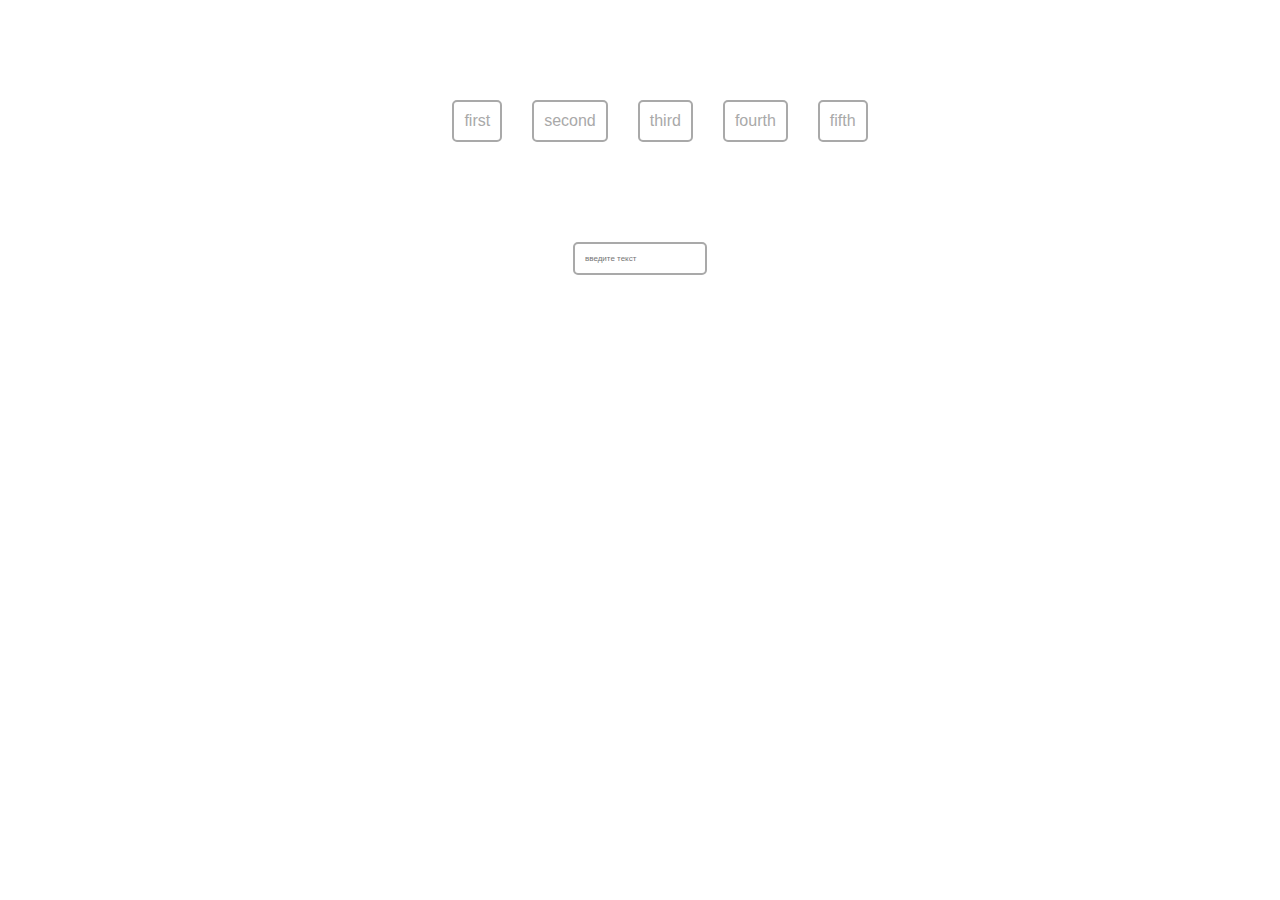
==== test/test.html @ 87f3a5bb "work save" ====
<!DOCTYPE html>
<html lang="ru">
<head>
    <meta charset="UTF-8">
    <meta name="viewport" content="width=device-width, initial-scale=1.0">
    <title>Document</title>
    <link rel="stylesheet" href="test.css">
</head>
<body>
    <ul class="list">
        <li class="list__item">first</li>
        <li class="list__item">second</li>
        <li class="list__item">third</li>
        <li class="list__item">fourth</li>
        <li class="list__item">fifth</li>
    </ul>

    <input type="text" name="text" id="text" class="text" placeholder="введите текст">
</body>
<script src="test.js"></script>
</html>
---- test/test.css ----
* {
    font-family: sans-serif;
}

.list {
    display: flex;
    gap: 30px;
    justify-content: center;
    margin-top: 100px;
    list-style-type: none;
}

.list__item {
    padding: 10px;
    color: darkgray;
    border: 2px solid darkgray;
    border-radius: 5px;
}

.list__item:hover {
    color: darkorange;
    font-weight: 800;
    border: 3px solid darkorange;
    cursor: pointer;
}

.text {
    display: block;
    margin-top: 100px;
    margin-left: auto;
    margin-right: auto;
    padding: 10px;
    font-size: 8px;
    border: 2px solid darkgray;
    border-radius: 5px;
}
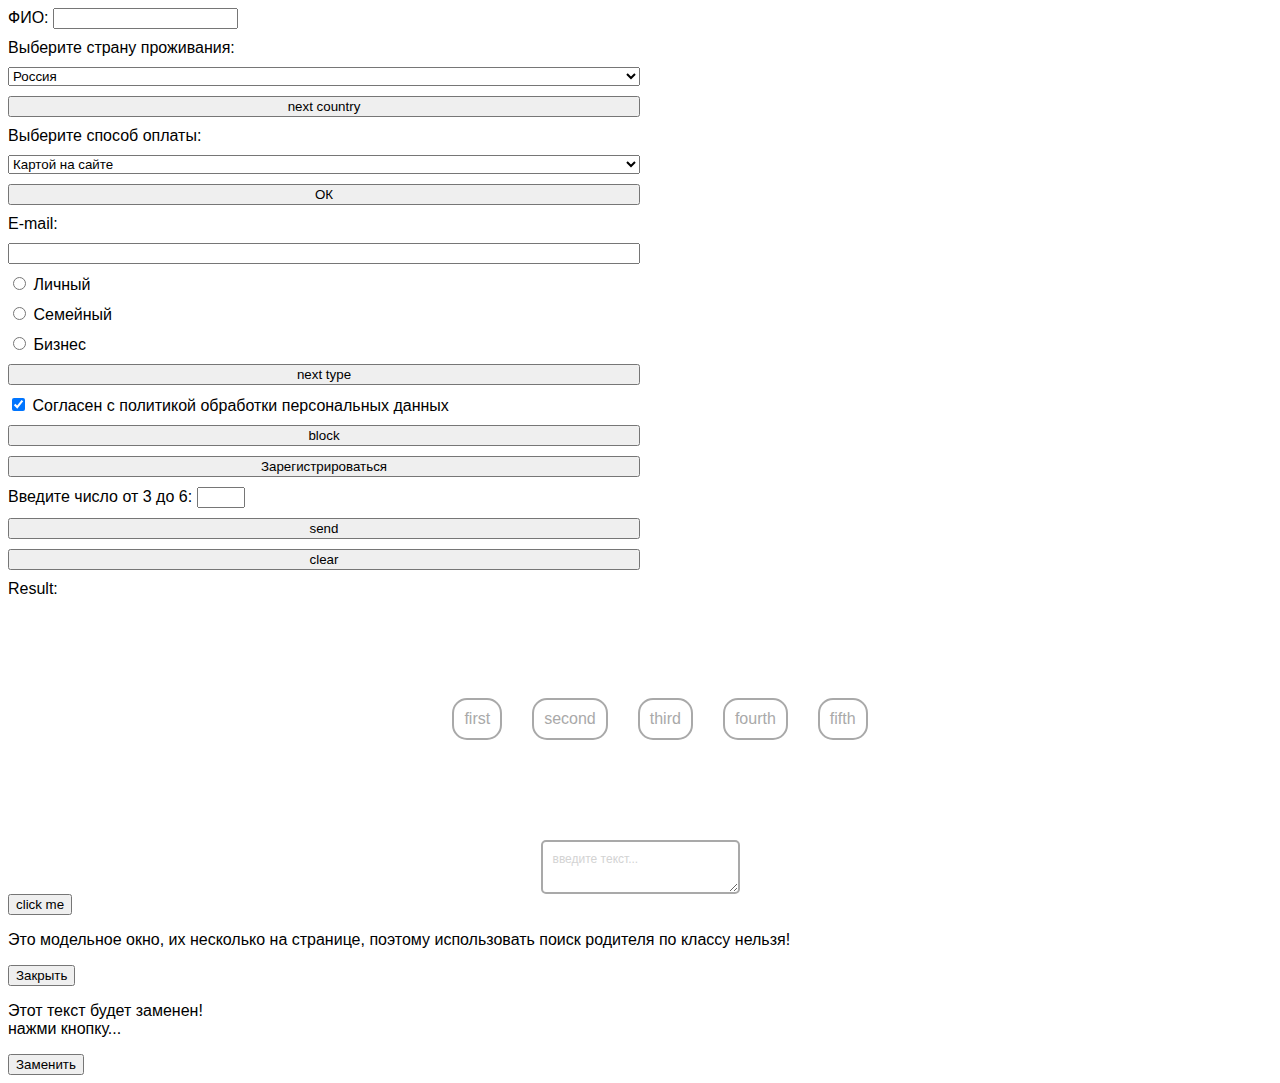
==== commit 39b8dbae: "macbook commit" ====
--- a/test/test.html
+++ b/test/test.html
@@ -7,15 +7,118 @@
     <link rel="stylesheet" href="test.css">
 </head>
 <body>
+
+    <form name="registration" class="form">
+
+        <label>
+            ФИО: 
+            <input type="text" id="fio" name="fio" required>
+        </label>
+        
+       
+
+        <label>Выберите страну проживания:</label> 
+        <select name="" id="country">
+            <option value="RUS" selected>Россия</option>
+            <option value="AZE">Азербайджан</option>
+            <option value="ARM">Армения</option>
+            <option value="BLR">Белоруссия</option>
+            <option value="KAZ">Казахстан</option>
+            <option value="KGZ">Киргизия</option>
+        </select> 
+        <button type="button" id="nextCountry">next country</button>
+
+
+        <label>
+            Выберите способ оплаты:
+        </label>
+            <select id="payMethod">
+                <option value="cardSite" selected>Картой на сайте</option> 
+                <option value="cardDelivery">Картой курьеру</option> 
+                <option value="cashDelivery">Наличными курьеру</option>
+            </select>
+        <button type="button" id="send">ОК</button>
+
+
+        <label>E-mail:</label>
+        <input type="text" id="email" minlength="5" maxlength="30" required>
+        <div class="hint hidden">Почтовый адрес должен содержать знак @</div>
+
+
+        <label for="">
+            <input type="radio" name="type" value="Личный" id="my">
+            Личный
+        </label>
+        <label for="">
+            <input type="radio" name="type" value="Семейный" id="family">
+            Семейный
+        </label>
+        <label for="">
+            <input type="radio" name="type" value="Бизнес" id="business">
+            Бизнес
+        </label>
+        <button type="button" id="nextRadio">next type</button>
+
+
+        <label for="">
+            <input type="checkbox" name="private" id="private" checked>
+            Согласен с политикой обработки персональных данных
+        </label>
+        <button type="button" id="blockCheck">block</button>
+
+        <button type="button" id="registerButton">Зарегистрироваться</button>
+
+
+        <label for="">
+            Введите число от 3 до 6:
+            <input type="number" name="number" id="number"  min="3" max="6">
+        </label>
+
+        <button>send</button>
+        <button type="reset">clear</button>
+
+
+        <label for="">
+            <div>Result:</div>
+            <output id="result"></output>
+        </label>
+    </form>
+    
     <ul class="list">
-        <li class="list__item">first</li>
+        <li class="list__item"><a href="">first</a></li>
         <li class="list__item">second</li>
         <li class="list__item">third</li>
-        <li class="list__item">fourth</li>
+        <li class="list__item"><a href="">fourth</a></li>
         <li class="list__item">fifth</li>
     </ul>
 
-    <input type="text" name="text" id="text" class="text" placeholder="введите текст">
+    <textarea name="text" id="text" class="text" placeholder="введите текст..."></textarea>
+
+    <button class="button">click me</button>
+
+    <section class="modal">
+
+        <p>
+        Это модельное окно, их несколько на странице, поэтому
+        использовать поиск родителя по классу нельзя!
+        </p>
+
+        <button>Закрыть</button> 
+    </section>
+
+    <section class="modal2"> <p>
+        Этот текст будет заменен!<br>нажми кнопку... </p>
+        <div> 
+            <div></div>
+
+            <div> 
+                <button>Заменить</button>
+            </div>
+
+            <div></div> 
+        </div>
+        </section>
+
 </body>
 <script src="test.js"></script>
 </html>--- a/test/test.css
+++ b/test/test.css
@@ -1,6 +1,12 @@
 * {
     font-family: sans-serif;
 }
+
+a {
+    text-decoration: none;
+    color: inherit;
+}
+
 
 .list {
     display: flex;
@@ -14,7 +20,7 @@
     padding: 10px;
     color: darkgray;
     border: 2px solid darkgray;
-    border-radius: 5px;
+    border-radius: 15px;
 }
 
 .list__item:hover {
@@ -30,7 +36,46 @@
     margin-left: auto;
     margin-right: auto;
     padding: 10px;
-    font-size: 8px;
+
     border: 2px solid darkgray;
     border-radius: 5px;
-}+}
+
+.text::placeholder {
+    color: lightgray;
+    font-size: 12px;
+}
+
+.text:hover {
+    cursor: pointer;
+    color: darkorange;
+    border: 3px solid darkorange;
+}
+
+.text:focus {
+    outline: none;
+    color: darkorange;
+    border: 3px solid darkorange;
+}
+
+.text:focus::placeholder {
+    color: rgb(255, 182, 92);
+}
+
+.select {
+    color: red;
+}
+
+.hidden {
+    display: none;
+}
+
+.hint {
+    color: gray;
+}
+.form {
+    display: flex;
+    flex-direction: column;
+    width: 50%;
+    gap: 10px;
+}
